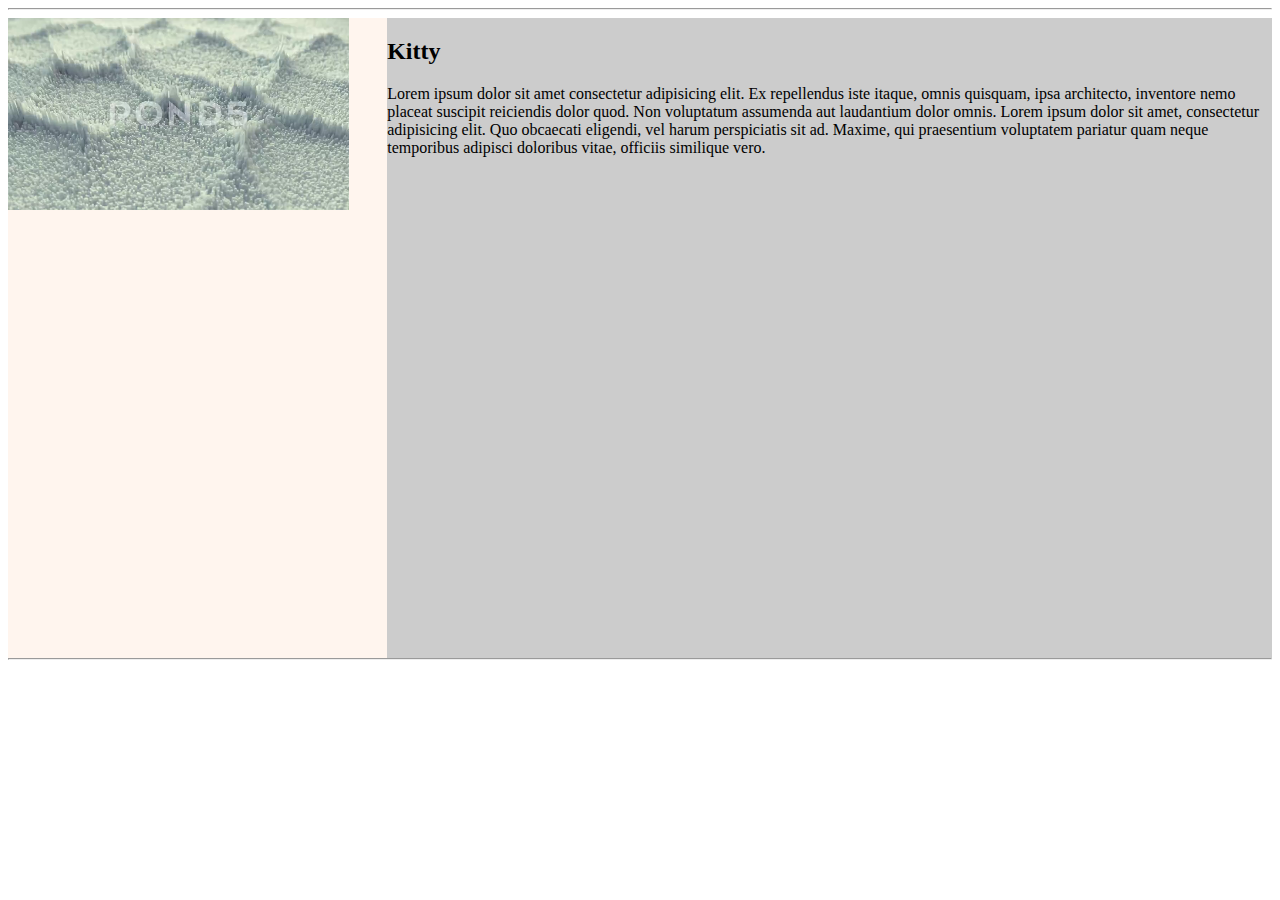
==== index.html @ 8b71be03 "first commit" ====
<!DOCTYPE html>
<html lang="en">

<head>
    <meta charset="UTF-8">
    <meta name="viewport" content="width=device-width, initial-scale=1.0">
    <title>Page Title</title>
    <link rel="stylesheet" href="css/style.css">
    <link rel="stylesheet" href="https://cdnjs.cloudflare.com/ajax/libs/font-awesome/4.7.0/css/font-awesome.min.css">
    <script src="https://code.jquery.com/jquery-3.7.0.min.js"
        integrity="sha256-2Pmvv0kuTBOenSvLm6bvfBSSHrUJ+3A7x6P5Ebd07/g=" crossorigin="anonymous"></script>
    <script>
        $(function () {
            $('#header').load('component/header.html');
            $('#footer').load('component/footer.html');
        });
    </script>
</head>

<body>
    <div id="header"></div>

    <hr>
    <aside>
        <video src="images/064053005_main_xxl.mp4" autoplay loop width="90%"></video>
        <!-- <img src="images/cat.webp" height="600px" /> -->
    </aside>
    <section>
        <h2>Kitty</h2>
        <p>Lorem ipsum dolor sit amet consectetur adipisicing
            elit. Ex repellendus iste itaque, omnis quisquam, ipsa architecto, inventore nemo placeat suscipit
            reiciendis dolor quod. Non voluptatum assumenda aut laudantium dolor omnis.
            Lorem ipsum dolor sit amet, consectetur adipisicing elit. Quo obcaecati eligendi, vel harum perspiciatis sit
            ad. Maxime, qui praesentium voluptatem pariatur quam neque temporibus adipisci doloribus vitae, officiis
            similique vero.

        </p>
    </section>
    <hr>
    <div id="footer"></div>

</body>

</html>
---- css/style.css ----
* {
    box-sizing: border-box;
}
body{
    position: relative;
}

.topnav {
    overflow: hidden;
    background-color: #333;
}

.topnav a {
    float: left;
    display: block;
    color: #f2f2f2;
    text-align: center;
    padding: 16px 16px;
    text-decoration: none;
    font-size: 17px;
}

.topnav .icon {
    display: none;
}



header {

    background-image: url(/images/background_color.jpg);
    background-size: cover;
    height: 20vw;
    text-align: center;
    color: aliceblue;
}

.fa {
    padding: 10px;
    font-size: 30px;
    width: 50px;
    text-align: center;
    text-decoration: none;
    margin: 2px 2px;
    border-radius: 50%;
}

.fa:hover {
    opacity: 0.7;
}

.fa-facebook {
    background: #3B5998;
    color: white;
}

.fa-twitter {
    background: #55ACEE;
    color: white;
}

.fa-google {
    background: #dd4b39;
    color: white;
}

.fa-linkedin {
    background: #007bb5;
    color: white;
}

.fa-youtube {
    background: #bb0000;
    color: white;
}

.fa-instagram {
    background: #125688;
    color: white;
}


aside {
    height: 50vw;
    float: left;
    width: 30%;


    position: relative;

    background-color: seashell;

   

}

section {
    float: left;
    height: 50vw;


    width: 70%;
    background-color: #ccc;
    position: relative;

}



@media (max-width: 600px) {

    aside,
    section,
    footer {
        width: 100%;
        height: auto;
    }

    .topnav .icon {
        display: block;
    }

    .topnav.responsive a {
        float: none;
        display: block;
        text-align: left;
    }

}

form {

    width: 50%;
    padding: 1vw;
    border: 5px solid gray;
    background-color: #8a9a94;
    margin: 1vw;
    height: auto;

}

form::after {
    content: "";
    display: table;
    clear: both;
}

input[type=text],
input[type=password],
select,
textarea,
datalist {
    width: 10vw;
    border: 1px solid #ccc;
    border-radius: 4px;
    box-sizing: border-box;
    resize: vertical;
}

label {
    width: 10vw;

}

.input-wrapper {
    width: auto;
    height: 10vw;
}
/* Style the footer */
footer {
    background-color: #777;
    color: #007bb5;
    margin-bottom: 0px;
}
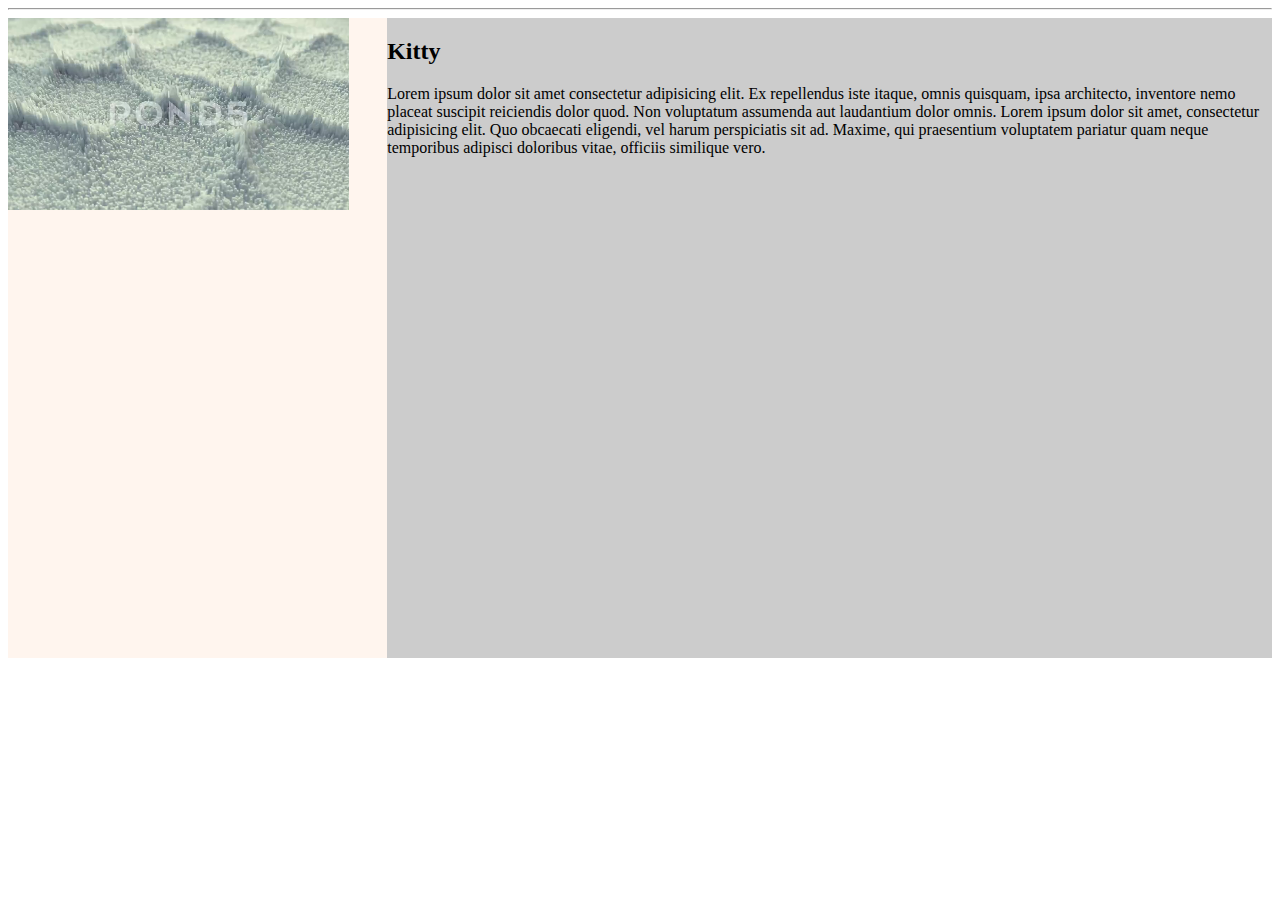
==== commit f4e4a786: "Update index.html" ====
--- a/index.html
+++ b/index.html
@@ -3,6 +3,9 @@
 
 <head>
     <meta charset="UTF-8">
+      <meta name="description" content="HTML plays a crucial role in Search Engine Optimization (SEO). Learn how to optimize your HTML code for better search engine rankings and improve the visibility of your website with our comprehensive guide and mission towards effective SEO.">
+  <meta name="keywords" content="HTML, SEO, Webpage, Host">
+  <meta name="author" content="John Doe"
     <meta name="viewport" content="width=device-width, initial-scale=1.0">
     <title>Page Title</title>
     <link rel="stylesheet" href="css/style.css">
@@ -36,9 +39,9 @@
 
         </p>
     </section>
-    <hr>
+
     <div id="footer"></div>
 
 </body>
 
-</html>+</html>
--- a/css/style.css
+++ b/css/style.css
@@ -1,3 +1,4 @@
+
 * {
     box-sizing: border-box;
 }
@@ -166,9 +167,14 @@
     width: auto;
     height: 10vw;
 }
+    img {
+        aspect-ratio: 16 / 9;
+        width: 100%;
+        object-fit: contain;
+      }
 /* Style the footer */
 footer {
     background-color: #777;
     color: #007bb5;
     margin-bottom: 0px;
-}+}
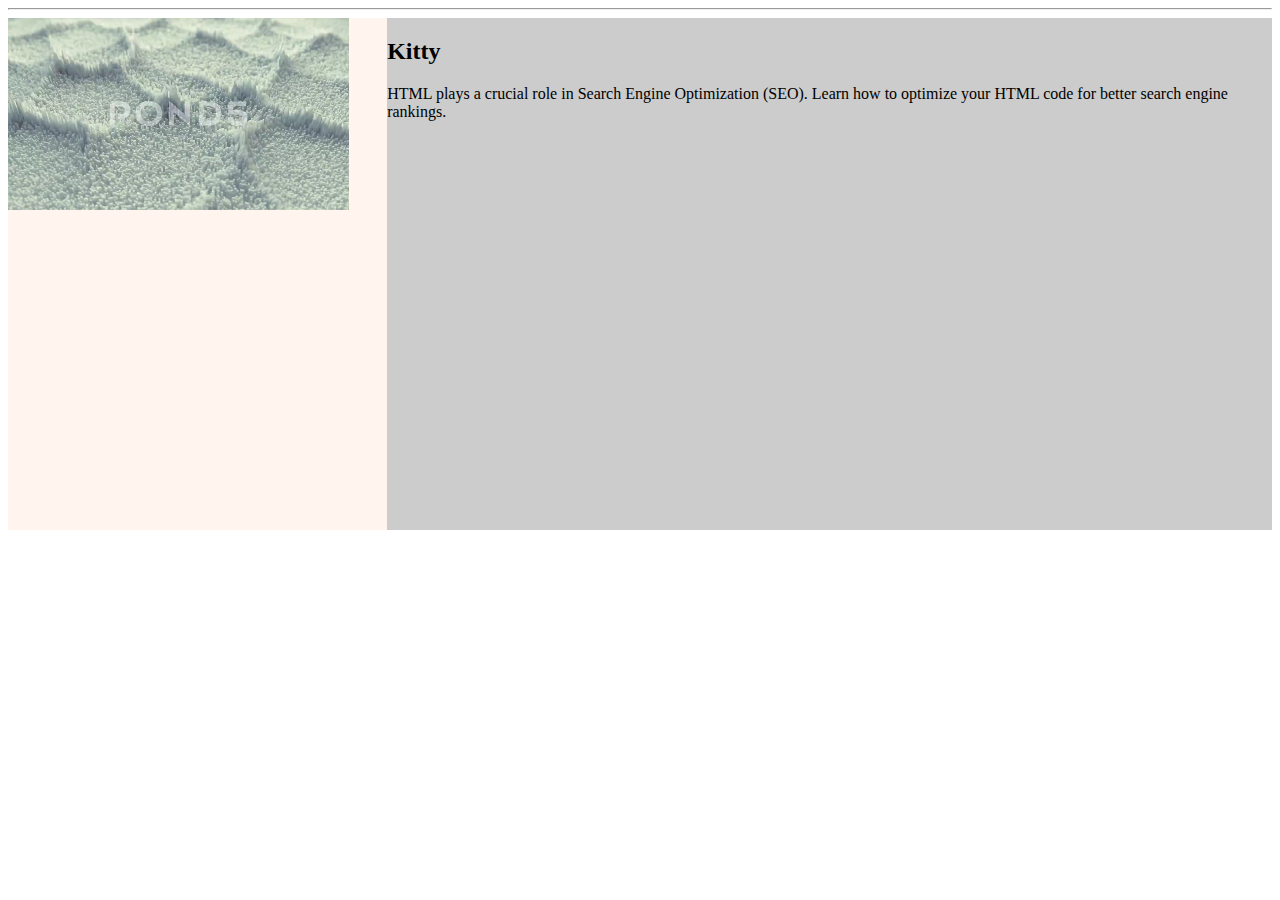
==== commit fb1fbd51: "Update index.html" ====
--- a/index.html
+++ b/index.html
@@ -5,9 +5,10 @@
     <meta charset="UTF-8">
       <meta name="description" content="HTML plays a crucial role in Search Engine Optimization (SEO). Learn how to optimize your HTML code for better search engine rankings and improve the visibility of your website with our comprehensive guide and mission towards effective SEO.">
   <meta name="keywords" content="HTML, SEO, Webpage, Host">
-  <meta name="author" content="John Doe"
-    <meta name="viewport" content="width=device-width, initial-scale=1.0">
-    <title>Page Title</title>
+  <meta name="author" content="John Doe">
+    <link rel="canonical" href="https://htmlseo.onrender.com"> 
+<meta name="viewport" content="width=device-width, initial-scale=1">
+
     <link rel="stylesheet" href="css/style.css">
     <link rel="stylesheet" href="https://cdnjs.cloudflare.com/ajax/libs/font-awesome/4.7.0/css/font-awesome.min.css">
     <script src="https://code.jquery.com/jquery-3.7.0.min.js"
@@ -18,6 +19,7 @@
             $('#footer').load('component/footer.html');
         });
     </script>
+        <title>First Page</title>
 </head>
 
 <body>
@@ -30,12 +32,7 @@
     </aside>
     <section>
         <h2>Kitty</h2>
-        <p>Lorem ipsum dolor sit amet consectetur adipisicing
-            elit. Ex repellendus iste itaque, omnis quisquam, ipsa architecto, inventore nemo placeat suscipit
-            reiciendis dolor quod. Non voluptatum assumenda aut laudantium dolor omnis.
-            Lorem ipsum dolor sit amet, consectetur adipisicing elit. Quo obcaecati eligendi, vel harum perspiciatis sit
-            ad. Maxime, qui praesentium voluptatem pariatur quam neque temporibus adipisci doloribus vitae, officiis
-            similique vero.
+        <p>HTML plays a crucial role in Search Engine Optimization (SEO). Learn how to optimize your HTML code for better search engine rankings.
 
         </p>
     </section>
--- a/css/style.css
+++ b/css/style.css
@@ -16,9 +16,9 @@
     display: block;
     color: #f2f2f2;
     text-align: center;
-    padding: 16px 16px;
+    padding: 28px 28px;
     text-decoration: none;
-    font-size: 17px;
+    font-size: 20px;
 }
 
 .topnav .icon {
@@ -31,18 +31,18 @@
 
     background-image: url(/images/background_color.jpg);
     background-size: cover;
-    height: 20vw;
+    height: 18vw;
     text-align: center;
     color: aliceblue;
 }
 
 .fa {
-    padding: 10px;
+    padding: 30px;
     font-size: 30px;
     width: 50px;
     text-align: center;
     text-decoration: none;
-    margin: 2px 2px;
+    margin:16px 16px;
     border-radius: 50%;
 }
 
@@ -82,7 +82,7 @@
 
 
 aside {
-    height: 50vw;
+    height: 40vw;
     float: left;
     width: 30%;
 
@@ -97,7 +97,7 @@
 
 section {
     float: left;
-    height: 50vw;
+    height: 40vw;
 
 
     width: 70%;
@@ -111,11 +111,19 @@
 @media (max-width: 600px) {
 
     aside,
-    section,
-    footer {
+    section {
         width: 100%;
         height: auto;
     }
+    .fa {
+    padding: 20px;
+    font-size: 28px;
+    width: 50px;
+    text-align: center;
+    text-decoration: none;
+    margin: 8px 8px;
+    border-radius: 50%;
+}
 
     .topnav .icon {
         display: block;
@@ -126,6 +134,15 @@
         display: block;
         text-align: left;
     }
+    
+
+  footer {
+
+    margin-bottom: 0px;
+    position: static;
+    height: auto;
+    width: 100%;
+}
 
 }
 
